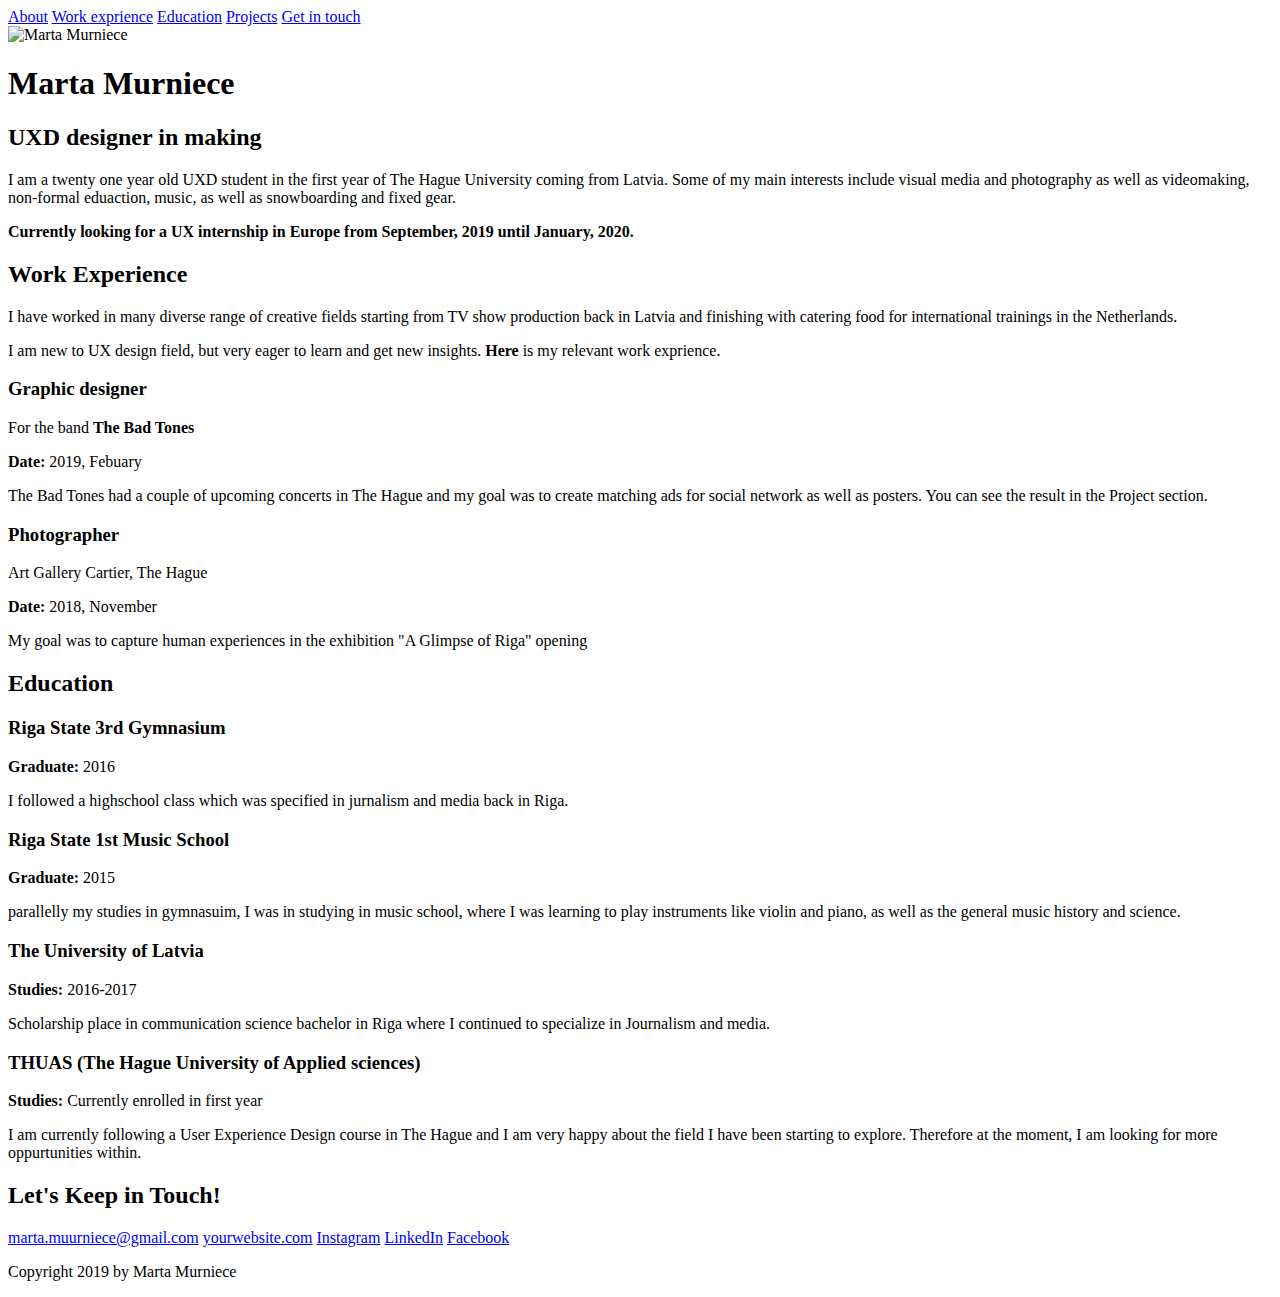
==== index.html @ 6d289720 "Add files via upload" ====
<!DOCTYPE html>
<html lang="en">

<head>
    <meta charset="UTF-8">
    <meta name="viewport" content="width=device-width, initial-scale=1.0">
    <title>Marta Murniece | Portfolio </title>
    <link rel="stylesheet" href="css/styles.css">
</head>
<body>
    <!-- // Intro -->
    <header>
         <nav class="nav">

            <a href="index.html" class="logo"></a>
            <a href="#About">About</a>
            <a href="#Work">Work exprience</a>
            <a href="#Education">Education</a>
            <a href="previous-projects.html"> Projects</a>
            <a href="#Contact">Get in touch</a>
        </nav>

             <img src="images/1st-pic-final.jpg" alt="Marta Murniece">
        <h1 class="opening">Marta Murniece</h1>
        <h2 class="opening">UXD designer in making</h2>
        <p class="aboutme">I am a twenty one year old UXD student in the first year of The Hague University coming from Latvia. Some of my main interests include visual media and photography as well as videomaking, non-formal eduaction, music, as well as snowboarding and fixed gear. </p>
        <p class="aboutme"> <b>Currently looking for a UX internship in Europe from September, 2019 until January, 2020.</b></p>

    </header>
    
    <main> 
        <!-- // Work Experience -->
         <section class="work">
            <h2>Work Experience</h2>
            <p class="aboutme">I have worked in many diverse range of creative fields starting from TV show production back in Latvia and finishing with catering food for international trainings in the Netherlands.
            <p class="aboutme">I am new to UX design field, but very eager to learn and get new insights. <b>Here</b> is my relevant work exprience.</p>


            <!-- Job Details: copy this whole block to add more jobs -->
            <h3>Graphic designer</h3>
            <p>For the band <b>The Bad Tones</b></p>
            <p><b>Date:</b> 2019, Febuary</p>
            <p>The Bad Tones had a couple of upcoming concerts in The Hague and my goal was to create matching ads for social network as well as posters. 
            You can see the result in the Project section.</p>
    
            <h3>Photographer</h3>
                <p>Art Gallery Cartier, The Hague</p>
                <p><b>Date:</b> 2018, November</p>
                <p>My goal was to capture human experiences in the exhibition "A Glimpse of Riga" opening</p>
                
        
            
        </section> 


        <!-- // Education -->
        <section class="education">
            <h2>Education</h2>

             <!-- School details:-->
                <h3>Riga State 3rd Gymnasium</h3>
                <p><b>Graduate:</b> 2016</p>
                <p>I followed a highschool class which was specified in jurnalism and media back in Riga.</p>
            <!-- End of school details. -->

                <!-- School details:-->
                <h3>Riga State 1st Music School</h3>
                <p><b>Graduate:</b> 2015</p>
                <p>parallelly my studies in gymnasuim, I was in studying in music school, where I was learning to play instruments like violin and piano, as well as the general music history and science. </p>
            <!-- End of school details. -->
              

                <!-- School details:  -->
                <h3>The University of Latvia</h3>
                <p><b>Studies:</b> 2016-2017</p>
                <p>Scholarship place in communication science bachelor in Riga where I continued to specialize in Journalism and media.</p>
                <h3>THUAS (The Hague University of Applied sciences)</h3>
                <p><b>Studies:</b> Currently enrolled in first year</p>
                <p>I am currently following a User Experience Design course in The Hague and I am very happy about the field I have been starting to explore. Therefore at the moment, I am looking for more oppurtunities within.</p>
                
            <!-- End of school details. -->

        </section>
    </main>
    
    <!-- // Footer & contact info -->
    <footer class="nav">
        <h2>Let's Keep in Touch!</h2>
        
        <!-- Social media and contact links. Add or remove any networks. -->
        <div>
            <a href="mailto:marta.muurniece@gmail.com">marta.muurniece@gmail.com</a>
            <a href="http://yourwebsite.com" target="_blank">yourwebsite.com</a>
            <a href="https://www.instagram.com/martamuurniece/" target="_blank">Instagram</a>
            <a href="https://www.linkedin.com/in/marta-murniece-55b179104" target="_blank">LinkedIn</a>
            <a href="https://www.facebook.com/marta.murniece" target="_blank">Facebook</a>
        </div>

        <p class="copyright">Copyright 2019 by Marta Murniece</p>
    </footer>
</body>
</html>
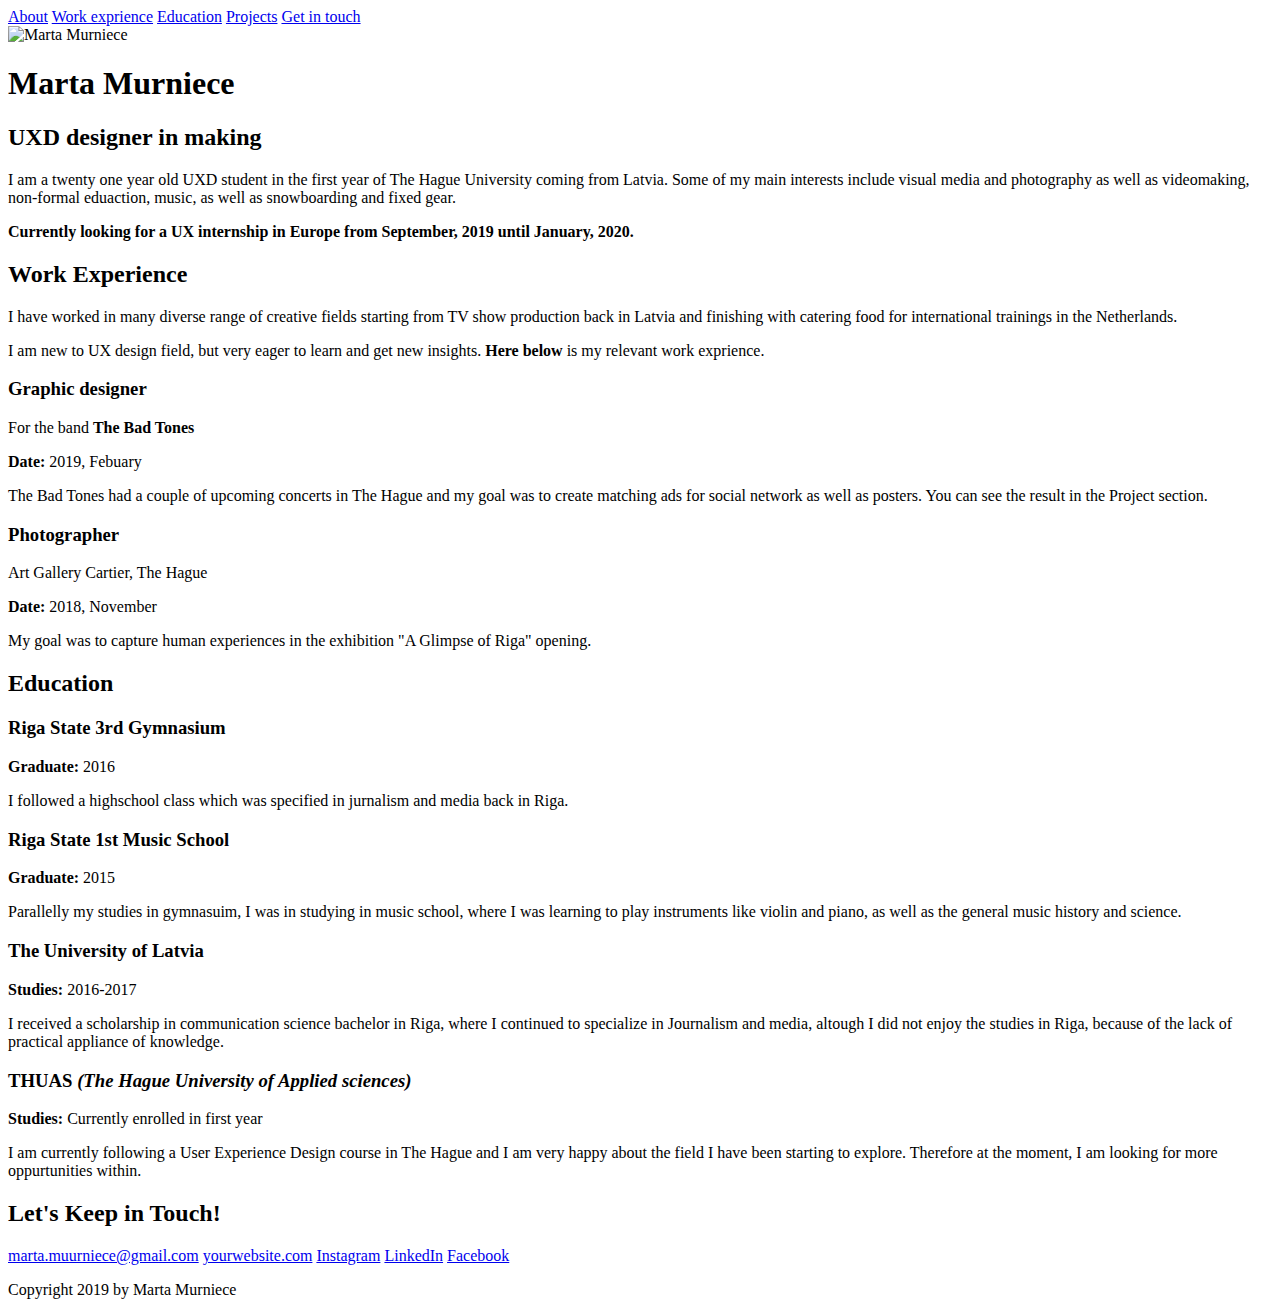
==== commit 83771a3c: "Add files via upload" ====
--- a/index.html
+++ b/index.html
@@ -5,6 +5,7 @@
     <meta charset="UTF-8">
     <meta name="viewport" content="width=device-width, initial-scale=1.0">
     <title>Marta Murniece | Portfolio </title>
+    <link href="https://fonts.googleapis.com/css?family=Roboto+Mono" rel="stylesheet">
     <link rel="stylesheet" href="css/styles.css">
 </head>
 <body>
@@ -20,33 +21,40 @@
             <a href="#Contact">Get in touch</a>
         </nav>
 
-             <img src="images/1st-pic-final.jpg" alt="Marta Murniece">
-        <h1 class="opening">Marta Murniece</h1>
+             <img class="profile_img col-narrow" src="images/portrait.portfolio.png" alt="Marta Murniece">
+    <div class="col-wide">
+        <h1 class="opening"class="first">Marta Murniece</h1>
         <h2 class="opening">UXD designer in making</h2>
-        <p class="aboutme">I am a twenty one year old UXD student in the first year of The Hague University coming from Latvia. Some of my main interests include visual media and photography as well as videomaking, non-formal eduaction, music, as well as snowboarding and fixed gear. </p>
-        <p class="aboutme"> <b>Currently looking for a UX internship in Europe from September, 2019 until January, 2020.</b></p>
+
+        <p class="aboutme" class="text">I am a twenty one year old UXD student in the first year of The Hague University coming from Latvia. Some of my main interests include visual media and photography as well as videomaking, non-formal eduaction, music, as well as snowboarding and fixed gear. </p>
+        <p class="aboutme"class="text"> <b>Currently looking for a UX internship in Europe from September, 2019 until January, 2020.</b></p>
+    </div>
 
     </header>
     
     <main> 
         <!-- // Work Experience -->
-         <section class="work">
+         <section class="work_education">
             <h2>Work Experience</h2>
-            <p class="aboutme">I have worked in many diverse range of creative fields starting from TV show production back in Latvia and finishing with catering food for international trainings in the Netherlands.
-            <p class="aboutme">I am new to UX design field, but very eager to learn and get new insights. <b>Here</b> is my relevant work exprience.</p>
+            <p class="aboutme_work" class="text">I have worked in many diverse range of creative fields starting from TV show production back in Latvia and finishing with catering food for international trainings in the Netherlands.
+            <p class="aboutme_work" class="text">I am new to UX design field, but very eager to learn and get new insights. <b>Here below</b> is my relevant work exprience.</p>
 
 
             <!-- Job Details: copy this whole block to add more jobs -->
+         <div="col-narrow">
             <h3>Graphic designer</h3>
             <p>For the band <b>The Bad Tones</b></p>
             <p><b>Date:</b> 2019, Febuary</p>
-            <p>The Bad Tones had a couple of upcoming concerts in The Hague and my goal was to create matching ads for social network as well as posters. 
-            You can see the result in the Project section.</p>
+        </div="col-narrow">
+            <div="col-wide"><p class="text">The Bad Tones had a couple of upcoming concerts in The Hague and my goal was to create matching ads for social network as well as posters. 
+            You can see the result in the Project section.</p></div="col-wide">
     
+     <div="col-narrow">
             <h3>Photographer</h3>
                 <p>Art Gallery Cartier, The Hague</p>
                 <p><b>Date:</b> 2018, November</p>
-                <p>My goal was to capture human experiences in the exhibition "A Glimpse of Riga" opening</p>
+            </div="col-narrow">
+             <div="col-wide"><p class="text">My goal was to capture human experiences in the exhibition "A Glimpse of Riga" opening.</p></div="col-wide">
                 
         
             
@@ -54,29 +62,39 @@
 
 
         <!-- // Education -->
-        <section class="education">
+        <section class="work_education">
             <h2>Education</h2>
 
              <!-- School details:-->
+             <div="col-narrow">
                 <h3>Riga State 3rd Gymnasium</h3>
                 <p><b>Graduate:</b> 2016</p>
-                <p>I followed a highschool class which was specified in jurnalism and media back in Riga.</p>
+            </div="col-narrow">
+
+                <div="col-wide"><p class="text">I followed a highschool class which was specified in jurnalism and media back in Riga.</p></div="col-wide">
             <!-- End of school details. -->
 
                 <!-- School details:-->
+                <div="col-narrow">
                 <h3>Riga State 1st Music School</h3>
                 <p><b>Graduate:</b> 2015</p>
-                <p>parallelly my studies in gymnasuim, I was in studying in music school, where I was learning to play instruments like violin and piano, as well as the general music history and science. </p>
+            </div="col-narrow">
+                <div="col-wide"><p class="text">Parallelly my studies in gymnasuim, I was in studying in music school, where I was learning to play instruments like violin and piano, as well as the general music history and science.</p></div="col-wide">
             <!-- End of school details. -->
               
 
                 <!-- School details:  -->
+                <div="col-narrow">
                 <h3>The University of Latvia</h3>
                 <p><b>Studies:</b> 2016-2017</p>
-                <p>Scholarship place in communication science bachelor in Riga where I continued to specialize in Journalism and media.</p>
-                <h3>THUAS (The Hague University of Applied sciences)</h3>
+            </div="col-narrow">
+                <div="col-wide"><p class="text">I received a scholarship in communication science bachelor in Riga, where I continued to specialize in Journalism and media, altough I did not enjoy the studies in Riga, because of the lack of practical appliance of knowledge.</p></div="col-wide">
+
+                <div="col-narrow">
+                <h3>THUAS <em>(The Hague University of Applied sciences)</em></h3>
                 <p><b>Studies:</b> Currently enrolled in first year</p>
-                <p>I am currently following a User Experience Design course in The Hague and I am very happy about the field I have been starting to explore. Therefore at the moment, I am looking for more oppurtunities within.</p>
+            </div="col-narrow">
+                <div="col-wide"><p class="text">I am currently following a User Experience Design course in The Hague and I am very happy about the field I have been starting to explore. Therefore at the moment, I am looking for more oppurtunities within.</p></div="col-wide">
                 
             <!-- End of school details. -->
 
@@ -85,15 +103,15 @@
     
     <!-- // Footer & contact info -->
     <footer class="nav">
-        <h2>Let's Keep in Touch!</h2>
+        <h2><div class="invitation">Let's Keep in Touch!</div></h2>
         
         <!-- Social media and contact links. Add or remove any networks. -->
         <div>
-            <a href="mailto:marta.muurniece@gmail.com">marta.muurniece@gmail.com</a>
-            <a href="http://yourwebsite.com" target="_blank">yourwebsite.com</a>
-            <a href="https://www.instagram.com/martamuurniece/" target="_blank">Instagram</a>
-            <a href="https://www.linkedin.com/in/marta-murniece-55b179104" target="_blank">LinkedIn</a>
-            <a href="https://www.facebook.com/marta.murniece" target="_blank">Facebook</a>
+            <a href="mailto:marta.muurniece@gmail.com" target="blank">marta.muurniece@gmail.com</a>
+            <a href="http://yourwebsite.com" target="blank">yourwebsite.com</a>
+            <a href="https://www.instagram.com/martamuurniece/" target="blank">Instagram</a>
+            <a href="https://www.linkedin.com/in/marta-murniece-55b179104" target="blank">LinkedIn</a>
+            <a href="https://www.facebook.com/marta.murniece" target="blank">Facebook</a>
         </div>
 
         <p class="copyright">Copyright 2019 by Marta Murniece</p>
